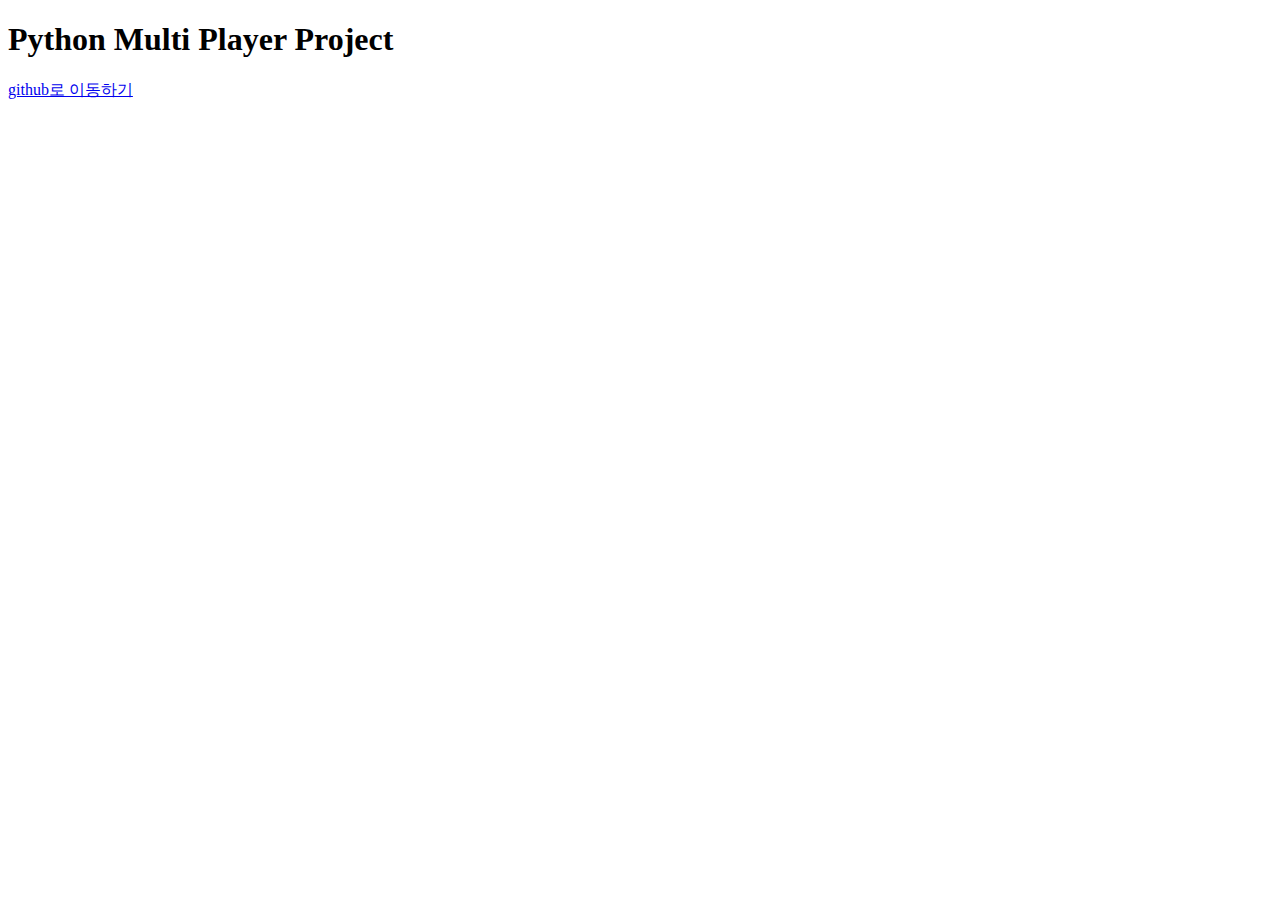
==== HW_02/python.html @ 0a7e3f11 "Add files via upload" ====
<!DOCTYPE html>
<html lang="en">
<head>
  <meta charset="UTF-8">
  <meta http-equiv="X-UA-Compatible" content="IE=edge">
  <meta name="viewport" content="width=device-width, initial-scale=1.0">
  <link rel="stylesheet" href="css/sscc.css">
  <title>Python</title>
</head>
<body>
  <H1>Python Multi Player Project</H1>
  <div class="abc">
    <a href="https://github.com/dlams/Simulator_local">github로 이동하기</a>
  </div>
</body>
</html>
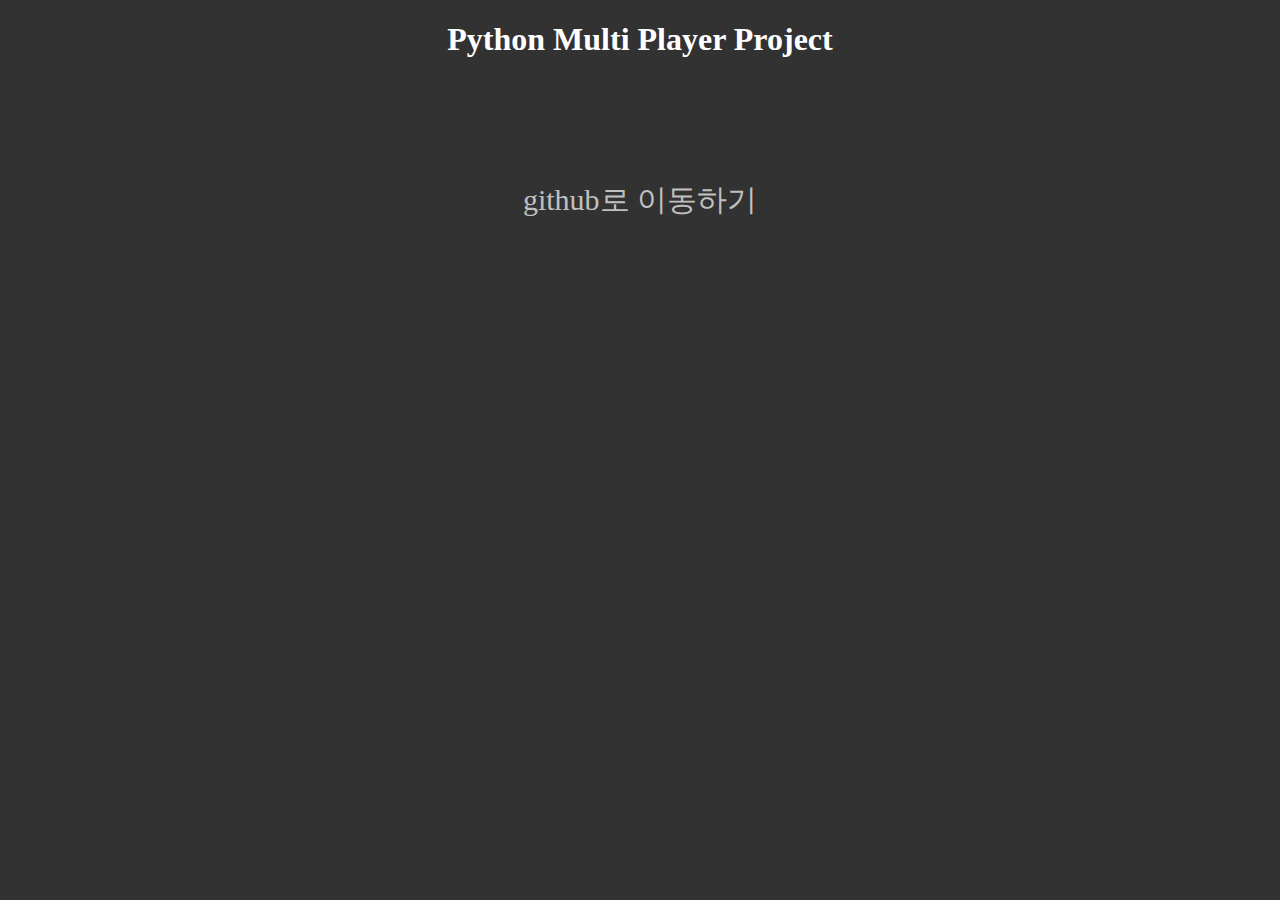
==== commit 84d82f69: "Update python.html" ====
--- a/HW_02/python.html
+++ b/HW_02/python.html
@@ -10,7 +10,7 @@
 <body>
   <H1>Python Multi Player Project</H1>
   <div class="abc">
-    <a href="https://github.com/dlams/Simulator_local">github로 이동하기</a>
+    <a href="https://dlams.github.io/sscc-1/HW_02/python.html">github로 이동하기</a>
   </div>
 </body>
-</html>+</html>
--- a/HW_02/css/sscc.css
+++ b/HW_02/css/sscc.css
@@ -0,0 +1,19 @@
+body {
+  background-color: #323232;
+}
+
+h1 {
+  text-align: center;
+  color: white;
+}
+
+.abc {
+  padding-top: 100px;
+  text-align: center;
+  font-size: 30px;
+}
+
+a {
+  text-decoration-line: none;
+  color: #C0C0C0;
+}